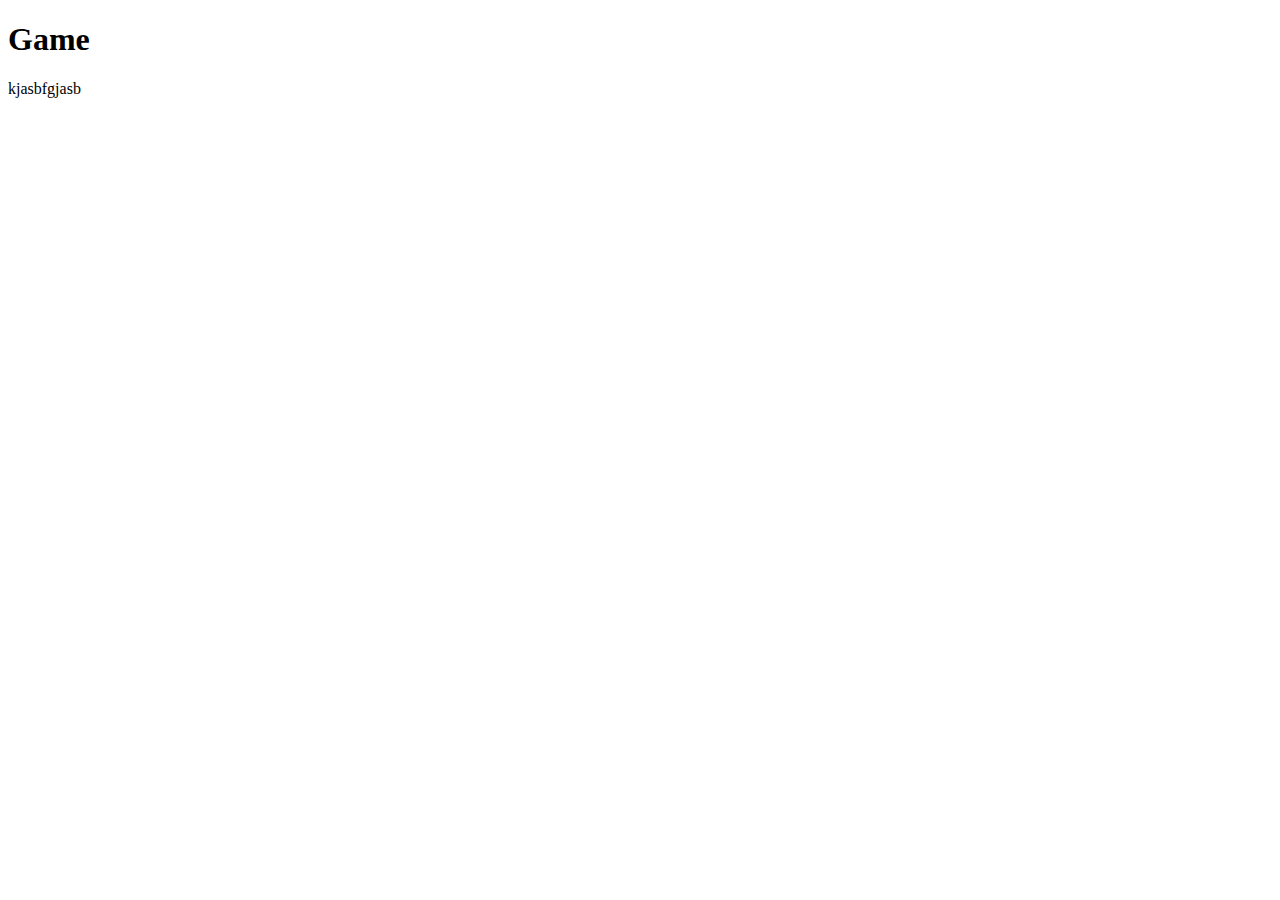
==== game.html @ db690781 "first commit" ====
<!DOCTYPE html>
<html lang="en">

<head>
  <meta charset="UTF-8">
  <meta http-equiv="X-UA-Compatible" content="IE=edge">
  <meta name="viewport" content="width=device-width, initial-scale=1.0">
  <title>Game</title>
</head>

<body>
  <h1>Game</h1>
  <p>kjasbfgjasb</p>
</body>

</html>
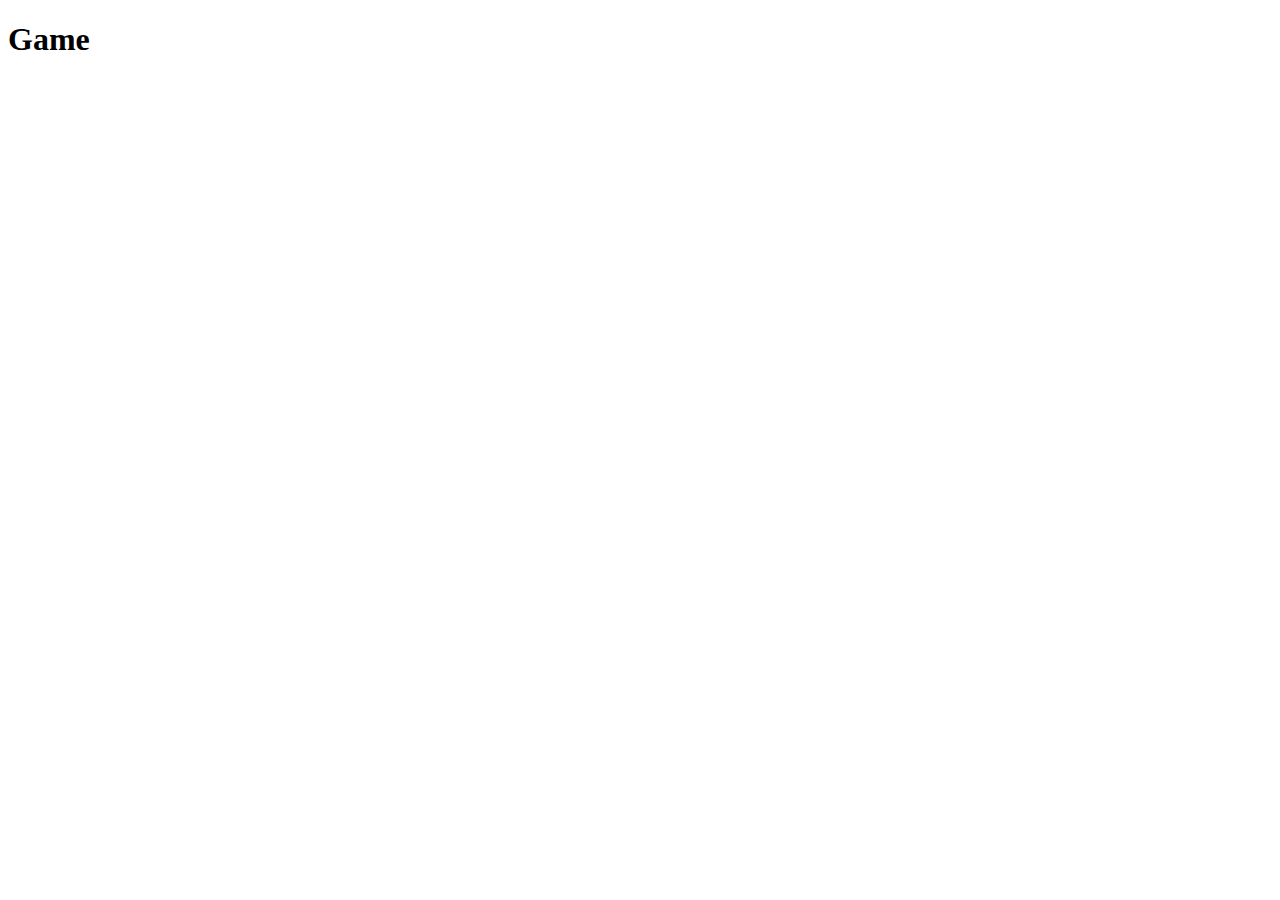
==== commit edac48fc: "Remove P Tag" ====
--- a/game.html
+++ b/game.html
@@ -10,7 +10,6 @@
 
 <body>
   <h1>Game</h1>
-  <p>kjasbfgjasb</p>
 </body>
 
 </html>
